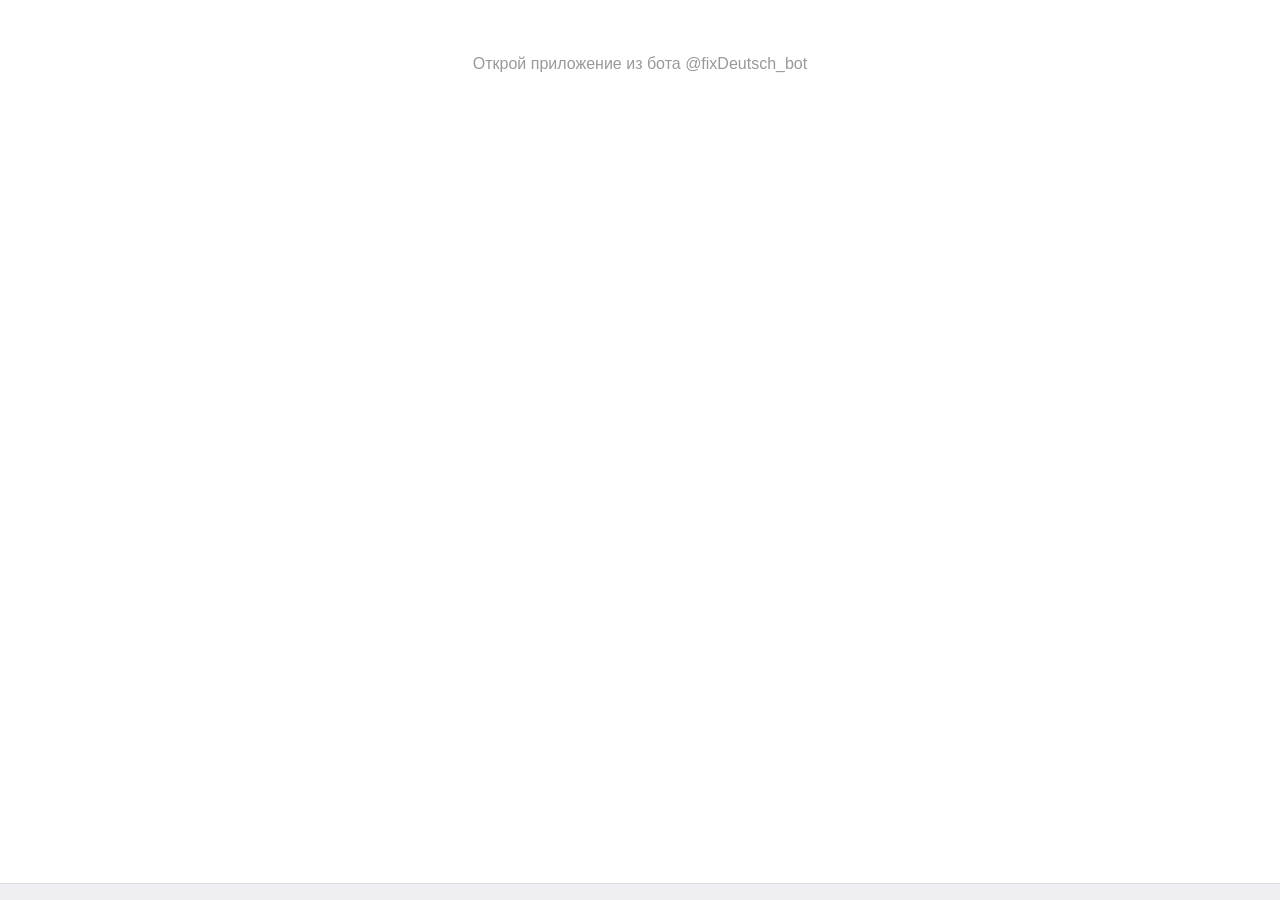
==== memcity/index.html @ 9db3e351 "MemCity r23 (v3.5): human place names with gender zone label, placename.js shared rule, QA-143 fixes" ====
<!doctype html><html lang="ru"><head><meta charset="utf-8"><meta name="viewport" content="width=device-width,initial-scale=1,viewport-fit=cover">
<title>MemCity</title><link rel="stylesheet" href="style.css"><script src="https://telegram.org/js/telegram-web-app.js"></script></head>
<body><div id="app"><div class="load">Загружаю твой город…</div></div>
<nav class="nav" id="nav"></nav>
<script src="placename.js"></script><script src="app.js"></script></body></html>
---- memcity/style.css ----
:root{--bg:var(--tg-theme-bg-color,#fff);--txt:var(--tg-theme-text-color,#000);--hint:var(--tg-theme-hint-color,#999);--link:var(--tg-theme-link-color,#2481cc);--btn:var(--tg-theme-button-color,#2481cc);--btn-t:var(--tg-theme-button-text-color,#fff);--card:var(--tg-theme-secondary-bg-color,#efeff3);
--gold:#f5c542;--gold-ink:#f5c542;--line:color-mix(in srgb,var(--hint) 22%,transparent);--soft:color-mix(in srgb,var(--btn) 14%,transparent);--r:16px}
[data-scheme=light]{--gold-ink:#9a6700}
*{box-sizing:border-box;margin:0;padding:0}
body{background:var(--bg);color:var(--txt);font:16px/1.45 -apple-system,"SF Pro Text",Inter,Roboto,sans-serif;padding:12px 16px calc(76px + env(safe-area-inset-bottom));-webkit-font-smoothing:antialiased}
h1{font-size:26px;font-weight:800;letter-spacing:-.4px}.sub{color:var(--hint);font-size:14px;margin-top:2px}
.hd{margin:6px 0 16px}
.card{background:var(--card);border-radius:var(--r);padding:14px 16px;margin-bottom:10px}
.lbl{font-size:13px;color:var(--hint);text-transform:uppercase;letter-spacing:.4px;margin:18px 4px 8px}
/* книга */
.book{display:flex;gap:14px;align-items:center}.ring{--p:0;width:56px;height:56px;border-radius:50%;background:conic-gradient(var(--btn) calc(var(--p)*1%),var(--line) 0);display:grid;place-items:center;flex:none}
.ring b{width:44px;height:44px;border-radius:50%;background:var(--card);display:grid;place-items:center;font-size:14px}
.toc{padding:0;overflow:hidden}.ch{display:flex;align-items:center;gap:12px;padding:13px 16px;border-top:1px solid var(--line);color:inherit;text-decoration:none}.ch:first-child{border:0}
.no{width:30px;height:30px;border-radius:50%;background:var(--soft);color:var(--btn);display:grid;place-items:center;font-weight:700;font-size:14px;flex:none}
.ch.done .no{background:var(--btn);color:var(--btn-t)}.ch .t{flex:1;min-width:0}.ch .t b{display:block;font-weight:600}.ch .t small{color:var(--hint);font-size:13px}
.pb{height:4px;border-radius:4px;background:var(--line);margin-top:6px;overflow:hidden}.pb i{display:block;height:100%;background:var(--btn)}
.due{font-size:12px;font-weight:700;color:var(--btn-t);background:var(--btn);border-radius:99px;padding:2px 8px}
.main{display:block;width:100%;border:0;border-radius:12px;padding:14px;background:var(--btn);color:var(--btn-t);font:600 16px/1 inherit;text-align:center;margin-top:12px}
/* глава */
.read p{font-size:17px;line-height:1.6;margin-bottom:14px}.read strong{font-weight:700}.v{color:var(--gold-ink);font-weight:700}
.chips{display:flex;gap:8px;overflow:auto;margin:4px 0 14px}.chips span{white-space:nowrap;background:var(--card);border-radius:99px;padding:6px 12px;font-size:14px}
/* карточка */
.wc{padding:20px 18px}.art{font-size:13px;font-weight:700;color:var(--hint);text-transform:uppercase;letter-spacing:.6px}
.lem{font-size:34px;font-weight:800;letter-spacing:-.5px;margin:2px 0}.tr{font-size:18px;color:var(--hint)}
.snd{margin-top:14px;padding-top:14px;border-top:1px solid var(--line);font-size:17px}.snd div{margin:3px 0}.snd b{font-weight:800}
.row{display:flex;justify-content:space-between;align-items:center;font-size:15px}.row small{color:var(--hint)}
.pager{display:flex;justify-content:space-between;align-items:center;color:var(--hint);font-size:14px;margin-top:6px}
.dots{display:flex;gap:6px}.dots i{width:6px;height:6px;border-radius:50%;background:var(--line)}.dots i.on{background:var(--btn)}
/* город */
.city{display:grid;grid-template-columns:1fr 1fr;gap:10px}.loc{background:var(--card);border-radius:var(--r);padding:14px;min-height:118px;display:flex;flex-direction:column;justify-content:space-between;position:relative}
.loc .k{font-size:13px;font-weight:700;color:var(--hint);padding-right:26px;line-height:1.25}.loc b{font-size:17px;display:block}.loc small{color:var(--hint);font-size:13px}
.loc.verb{box-shadow:inset 0 0 0 2px var(--gold)}.loc.verb .k{color:var(--gold-ink)}
.badge{position:absolute;top:12px;right:12px}
.wl{display:flex;align-items:center;gap:10px;padding:10px 0;border-top:1px solid var(--line)}.wl:first-child{border:0}.wl .t{flex:1}.wl small{display:block;color:var(--hint);font-size:13px}
.st{width:8px;height:8px;border-radius:50%;background:var(--line)}.st.due{background:var(--btn);padding:0}
/* навигация */
.nav{position:fixed;left:0;right:0;bottom:0;display:flex;justify-content:space-around;background:var(--card);border-top:1px solid var(--line);padding:8px 0 calc(8px + env(safe-area-inset-bottom))}
.nav div{font-size:12px;color:var(--hint);text-align:center;min-width:72px}.nav div span{display:block;font-size:21px;line-height:1.2}.nav .on{color:var(--btn)}
/* r23 design: app extras */
.load,.empty{color:var(--hint);text-align:center;padding:40px 16px}
.toc .ch{cursor:pointer}.ring.sm{width:34px;height:34px}.ring.sm b{width:26px;height:26px;font-size:11px}
.ch.done .ring.sm b{background:var(--btn);color:var(--btn-t)}
.srch{width:100%;border:0;border-radius:12px;padding:12px 14px;background:var(--card);color:var(--txt);font:inherit;margin-bottom:10px}
.wl{cursor:pointer}.art.die,.art.der,.art.das{color:var(--hint)}
.due{white-space:nowrap}
.back{font-size:26px;cursor:pointer;line-height:1;margin-bottom:6px;color:var(--link)}
.read b{font-weight:800}
.toast{position:fixed;left:50%;bottom:100px;transform:translateX(-50%);background:var(--txt);color:var(--bg);padding:10px 16px;border-radius:14px;font-size:14px;z-index:9}
/* PM #189 «знаю / учим» */
.seg{display:flex;background:var(--card);border-radius:12px;padding:3px;gap:3px}.seg a{flex:1;text-align:center;padding:8px 6px;border-radius:9px;font-size:14px;color:var(--hint);cursor:pointer}.seg a.on{background:var(--bg);color:var(--txt);font-weight:600}
.kl{display:flex;align-items:center;gap:12px;padding:11px 0;border-bottom:1px solid var(--line);cursor:pointer}.kl:last-child{border-bottom:0}.kl .t{flex:1;min-width:0}.kl strong{display:block;font-weight:600}.kl strong.v{color:var(--gold-ink)}.kl small{color:var(--hint);font-size:14px}
.kl .cb{width:26px;height:26px;border-radius:50%;border:2px solid var(--hint);display:grid;place-items:center;flex:none;font-weight:800;font-size:15px;color:#17212b}
.kl.on .cb{background:#f5c542;border-color:#f5c542}.kl.on strong{opacity:.75}
.toast{position:fixed;left:16px;right:16px;bottom:calc(84px + env(safe-area-inset-bottom));background:var(--txt);color:var(--bg);padding:12px 14px;border-radius:12px;font-size:14px}
.main.stick{position:sticky;bottom:calc(84px + env(safe-area-inset-bottom));box-shadow:0 6px 24px rgba(0,0,0,.25)}
/* PM #196: «Читать дальше» first, review is a secondary row, «Проверить себя» a text link */
.row2{display:flex;justify-content:space-between;align-items:center;background:var(--card);border-radius:var(--r);padding:13px 16px;margin-bottom:10px;color:var(--txt);cursor:pointer}.row2 span:last-child{color:var(--hint)}
.link{display:block;text-align:center;color:var(--link);padding:12px;font-size:15px;cursor:pointer}
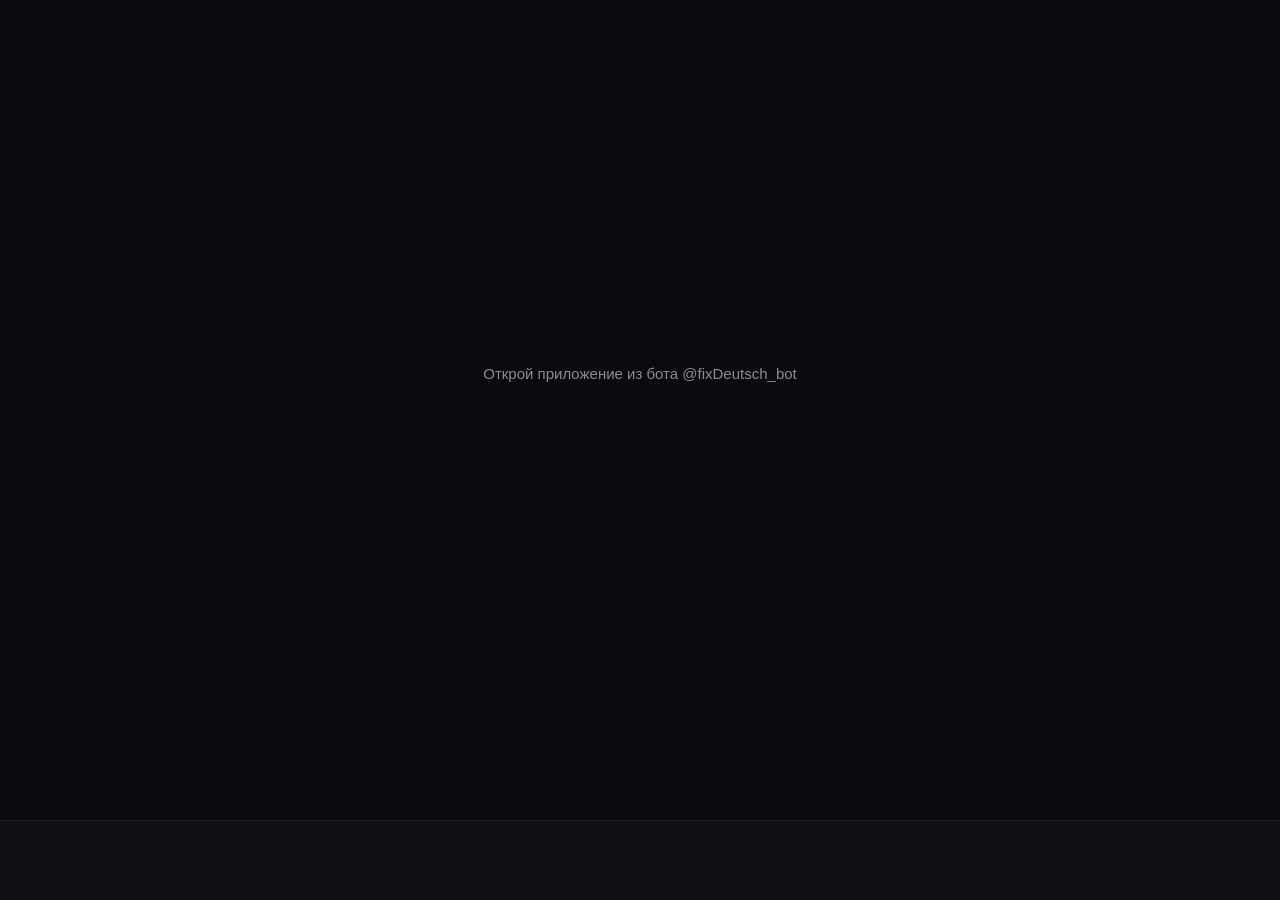
==== commit cfbf6374: "MemCity mini-app: version label 3.5.1 + cache-busting ?v= (a189b1a)" ====
--- a/memcity/index.html
+++ b/memcity/index.html
@@ -1,5 +1,5 @@
 <!doctype html><html lang="ru"><head><meta charset="utf-8"><meta name="viewport" content="width=device-width,initial-scale=1,viewport-fit=cover">
-<title>MemCity</title><link rel="stylesheet" href="style.css"><script src="https://telegram.org/js/telegram-web-app.js"></script></head>
+<title>MemCity</title><link rel="stylesheet" href="style.css?v=3.5-oldlook.1"><script src="https://telegram.org/js/telegram-web-app.js"></script></head>
 <body><div id="app"><div class="load">Загружаю твой город…</div></div>
 <nav class="nav" id="nav"></nav>
-<script src="placename.js"></script><script src="app.js"></script></body></html>
+<script src="placename.js?v=3.5-oldlook.1"></script><script src="app.js?v=3.5-oldlook.1"></script></body></html>
--- a/memcity/style.css
+++ b/memcity/style.css
@@ -1,58 +1,72 @@
-:root{--bg:var(--tg-theme-bg-color,#fff);--txt:var(--tg-theme-text-color,#000);--hint:var(--tg-theme-hint-color,#999);--link:var(--tg-theme-link-color,#2481cc);--btn:var(--tg-theme-button-color,#2481cc);--btn-t:var(--tg-theme-button-text-color,#fff);--card:var(--tg-theme-secondary-bg-color,#efeff3);
---gold:#f5c542;--gold-ink:#f5c542;--line:color-mix(in srgb,var(--hint) 22%,transparent);--soft:color-mix(in srgb,var(--btn) 14%,transparent);--r:16px}
-[data-scheme=light]{--gold-ink:#9a6700}
-*{box-sizing:border-box;margin:0;padding:0}
-body{background:var(--bg);color:var(--txt);font:16px/1.45 -apple-system,"SF Pro Text",Inter,Roboto,sans-serif;padding:12px 16px calc(76px + env(safe-area-inset-bottom));-webkit-font-smoothing:antialiased}
-h1{font-size:26px;font-weight:800;letter-spacing:-.4px}.sub{color:var(--hint);font-size:14px;margin-top:2px}
-.hd{margin:6px 0 16px}
-.card{background:var(--card);border-radius:var(--r);padding:14px 16px;margin-bottom:10px}
-.lbl{font-size:13px;color:var(--hint);text-transform:uppercase;letter-spacing:.4px;margin:18px 4px 8px}
-/* книга */
-.book{display:flex;gap:14px;align-items:center}.ring{--p:0;width:56px;height:56px;border-radius:50%;background:conic-gradient(var(--btn) calc(var(--p)*1%),var(--line) 0);display:grid;place-items:center;flex:none}
-.ring b{width:44px;height:44px;border-radius:50%;background:var(--card);display:grid;place-items:center;font-size:14px}
-.toc{padding:0;overflow:hidden}.ch{display:flex;align-items:center;gap:12px;padding:13px 16px;border-top:1px solid var(--line);color:inherit;text-decoration:none}.ch:first-child{border:0}
-.no{width:30px;height:30px;border-radius:50%;background:var(--soft);color:var(--btn);display:grid;place-items:center;font-weight:700;font-size:14px;flex:none}
-.ch.done .no{background:var(--btn);color:var(--btn-t)}.ch .t{flex:1;min-width:0}.ch .t b{display:block;font-weight:600}.ch .t small{color:var(--hint);font-size:13px}
-.pb{height:4px;border-radius:4px;background:var(--line);margin-top:6px;overflow:hidden}.pb i{display:block;height:100%;background:var(--btn)}
-.due{font-size:12px;font-weight:700;color:var(--btn-t);background:var(--btn);border-radius:99px;padding:2px 8px}
-.main{display:block;width:100%;border:0;border-radius:12px;padding:14px;background:var(--btn);color:var(--btn-t);font:600 16px/1 inherit;text-align:center;margin-top:12px}
-/* глава */
-.read p{font-size:17px;line-height:1.6;margin-bottom:14px}.read strong{font-weight:700}.v{color:var(--gold-ink);font-weight:700}
-.chips{display:flex;gap:8px;overflow:auto;margin:4px 0 14px}.chips span{white-space:nowrap;background:var(--card);border-radius:99px;padding:6px 12px;font-size:14px}
-/* карточка */
-.wc{padding:20px 18px}.art{font-size:13px;font-weight:700;color:var(--hint);text-transform:uppercase;letter-spacing:.6px}
-.lem{font-size:34px;font-weight:800;letter-spacing:-.5px;margin:2px 0}.tr{font-size:18px;color:var(--hint)}
-.snd{margin-top:14px;padding-top:14px;border-top:1px solid var(--line);font-size:17px}.snd div{margin:3px 0}.snd b{font-weight:800}
-.row{display:flex;justify-content:space-between;align-items:center;font-size:15px}.row small{color:var(--hint)}
-.pager{display:flex;justify-content:space-between;align-items:center;color:var(--hint);font-size:14px;margin-top:6px}
-.dots{display:flex;gap:6px}.dots i{width:6px;height:6px;border-radius:50%;background:var(--line)}.dots i.on{background:var(--btn)}
-/* город */
-.city{display:grid;grid-template-columns:1fr 1fr;gap:10px}.loc{background:var(--card);border-radius:var(--r);padding:14px;min-height:118px;display:flex;flex-direction:column;justify-content:space-between;position:relative}
-.loc .k{font-size:13px;font-weight:700;color:var(--hint);padding-right:26px;line-height:1.25}.loc b{font-size:17px;display:block}.loc small{color:var(--hint);font-size:13px}
-.loc.verb{box-shadow:inset 0 0 0 2px var(--gold)}.loc.verb .k{color:var(--gold-ink)}
-.badge{position:absolute;top:12px;right:12px}
-.wl{display:flex;align-items:center;gap:10px;padding:10px 0;border-top:1px solid var(--line)}.wl:first-child{border:0}.wl .t{flex:1}.wl small{display:block;color:var(--hint);font-size:13px}
-.st{width:8px;height:8px;border-radius:50%;background:var(--line)}.st.due{background:var(--btn);padding:0}
-/* навигация */
-.nav{position:fixed;left:0;right:0;bottom:0;display:flex;justify-content:space-around;background:var(--card);border-top:1px solid var(--line);padding:8px 0 calc(8px + env(safe-area-inset-bottom))}
-.nav div{font-size:12px;color:var(--hint);text-align:center;min-width:72px}.nav div span{display:block;font-size:21px;line-height:1.2}.nav .on{color:var(--btn)}
-/* r23 design: app extras */
-.load,.empty{color:var(--hint);text-align:center;padding:40px 16px}
-.toc .ch{cursor:pointer}.ring.sm{width:34px;height:34px}.ring.sm b{width:26px;height:26px;font-size:11px}
-.ch.done .ring.sm b{background:var(--btn);color:var(--btn-t)}
-.srch{width:100%;border:0;border-radius:12px;padding:12px 14px;background:var(--card);color:var(--txt);font:inherit;margin-bottom:10px}
-.wl{cursor:pointer}.art.die,.art.der,.art.das{color:var(--hint)}
-.due{white-space:nowrap}
-.back{font-size:26px;cursor:pointer;line-height:1;margin-bottom:6px;color:var(--link)}
-.read b{font-weight:800}
-.toast{position:fixed;left:50%;bottom:100px;transform:translateX(-50%);background:var(--txt);color:var(--bg);padding:10px 16px;border-radius:14px;font-size:14px;z-index:9}
-/* PM #189 «знаю / учим» */
-.seg{display:flex;background:var(--card);border-radius:12px;padding:3px;gap:3px}.seg a{flex:1;text-align:center;padding:8px 6px;border-radius:9px;font-size:14px;color:var(--hint);cursor:pointer}.seg a.on{background:var(--bg);color:var(--txt);font-weight:600}
-.kl{display:flex;align-items:center;gap:12px;padding:11px 0;border-bottom:1px solid var(--line);cursor:pointer}.kl:last-child{border-bottom:0}.kl .t{flex:1;min-width:0}.kl strong{display:block;font-weight:600}.kl strong.v{color:var(--gold-ink)}.kl small{color:var(--hint);font-size:14px}
-.kl .cb{width:26px;height:26px;border-radius:50%;border:2px solid var(--hint);display:grid;place-items:center;flex:none;font-weight:800;font-size:15px;color:#17212b}
+:root{--bg:#0b0b0f;--card:#17171d;--card2:#1f1f27;--txt:#f4f4f6;--mut:#8b8b98;--acc:#7c5cff;--gold:#f5c542;--grn:#3ddc84;--r:22px;
+--hint:var(--mut);--line:#ffffff14;--btn:var(--acc);--btn-t:#fff;--link:#a996ff;--gold-ink:#f5c542}
+*{box-sizing:border-box;margin:0;padding:0}body{background:var(--bg);color:var(--txt);font:15px/1.35 -apple-system,"SF Pro Text",Inter,Roboto,sans-serif;padding:14px 16px 96px}
+.top{display:flex;justify-content:space-between;align-items:center;margin:4px 0 14px}.av{width:38px;height:38px;border-radius:50%;background:linear-gradient(135deg,#7c5cff,#ff7ab6);display:grid;place-items:center;font-weight:700}
+.chip{background:var(--card2);padding:7px 12px;border-radius:99px;font-size:13px;color:var(--mut)}
+.hero{background:radial-gradient(120% 120% at 0 0,#3a2a8a 0,#17171d 60%);border-radius:28px;padding:22px}
+.hero small{color:var(--mut)}.big{font-size:52px;font-weight:800;letter-spacing:-1px;margin:4px 0}.big span{font-size:20px;color:var(--mut);font-weight:600}
+.stats{display:flex;gap:10px;margin-top:12px}.st{flex:1;background:#ffffff10;border-radius:16px;padding:10px}.st b{font-size:20px;display:block}.st i{font-style:normal;font-size:12px;color:var(--mut)}
+.acts{display:flex;justify-content:space-between;margin:20px 4px}.a{text-align:center;font-size:12px;color:var(--mut);width:76px}.a div{width:58px;height:58px;margin:0 auto 6px;border-radius:50%;background:var(--card2);display:grid;place-items:center;font-size:24px}.a.p div{background:var(--acc)}
+.card{background:var(--card);border-radius:var(--r);padding:16px;margin-bottom:12px;position:relative}.card h3{font-size:17px;margin-bottom:10px}.x{position:absolute;right:14px;top:12px;color:var(--mut)}
+.promo{background:linear-gradient(120deg,#2b1f5c,#5a2d6e);display:flex;gap:12px;align-items:center}.promo .e{font-size:38px}.promo p{font-size:13px;color:#d9d3ff}
+.w{display:flex;align-items:center;gap:12px;padding:9px 0;border-top:1px solid #ffffff0d}.w:first-of-type{border:0}.art{font-size:11px;padding:3px 7px;border-radius:8px;font-weight:700}.der{background:#2d6cff33;color:#7aa6ff}.die{background:#ff5d8a33;color:#ff8fb0}.das{background:#3ddc8433;color:#6ff0a8}
+.w .t{flex:1}.w .t small{display:block;color:var(--mut);font-size:12px}.btn{background:var(--acc);border:0;color:#fff;border-radius:14px;padding:12px;width:100%;font-weight:700;font-size:15px;margin-top:8px}
+.tabs{display:flex;gap:6px;margin:18px 0 12px}.tab{padding:8px 14px;border-radius:99px;color:var(--mut);font-weight:600}.tab.on{background:var(--txt);color:#000}
+.grid{display:grid;grid-template-columns:1fr 1fr;gap:10px}.tile{border-radius:20px;padding:14px;min-height:128px;display:flex;flex-direction:column;justify-content:space-between}.tile b{font-size:16px}.tile small{opacity:.85;font-size:12px;display:block;margin:2px 0 6px}
+.bar{height:6px;background:#ffffff30;border-radius:9px;overflow:hidden}.bar i{display:block;height:100%;background:#fff}
+.nav{position:fixed;left:0;right:0;bottom:0;height:80px;background:#111116ee;backdrop-filter:blur(14px);border-top:1px solid #ffffff10;display:flex;justify-content:space-around;padding-top:10px}.nav div{text-align:center;font-size:11px;color:var(--mut)}.nav div span{display:block;font-size:22px}.nav .on{color:var(--txt)}
+.story p{margin-bottom:12px;line-height:1.55}.story b{color:var(--gold)}.story strong{color:#9fb6ff}.map div{font-size:13px;padding:6px 0;color:#cfcfda}
+.seg{display:flex;gap:8px;overflow:auto}.seg .chip{white-space:nowrap}
+.scr{display:none}.scr.on{display:block}
+.scr{display:none}.scr.on{display:block}.nav div{cursor:pointer}.ep{display:flex;gap:12px;align-items:center}.ep .ic{width:46px;height:46px;border-radius:14px;display:grid;place-items:center;font-size:22px;background:var(--acc)}
+.verb{background:#f5c54233;color:var(--gold)}.empty{color:var(--mut);text-align:center;padding:40px 10px}.srch{width:100%;background:var(--card2);border:0;border-radius:14px;padding:12px 14px;color:var(--txt);font-size:15px;margin-bottom:12px}
+.chip{cursor:pointer}.tile{cursor:pointer}.load{display:grid;place-items:center;height:80vh;color:var(--mut)}
+/* oldlook (NordSturm 17.10): 924d475 look + r23 data. Clear status chips instead of the dots / due badges */
+.rs{flex:none;white-space:nowrap;font-size:11px;font-weight:700;border-radius:99px;padding:3px 8px;color:var(--mut);background:var(--card2)}
+.rs.now{background:#7c5cff2e;color:#b9a6ff}.rs.ok{color:#9be7bd}.rs.new{color:var(--mut)}
+.legend{color:var(--mut);font-size:12px;text-align:center;line-height:2}
+.tile .k{display:block;font-size:12px;font-weight:700;opacity:.9;margin-top:1px}.tile.tv{color:#1a1300}.tile.tv .bar i{background:#1a1300}.tile.tv .bar{background:#1a130030}
+.zh{display:flex;justify-content:space-between;align-items:center;gap:8px}.zh .chip{flex:none}
+.art-l{display:block;color:var(--mut);font-size:13px;margin-top:-4px}
+.nx{display:flex;flex-direction:column;gap:2px;cursor:pointer}.nx small{color:var(--mut)}.kc{cursor:pointer}
+.story strong.v,.story b.v{color:var(--gold)}.story b{font-weight:800}
+.btn{cursor:pointer}.link{display:block;text-align:center;color:var(--link);padding:12px;font-size:15px;cursor:pointer}
+.toast{position:fixed;left:16px;right:16px;bottom:96px;background:#2a2a33;color:#fff;padding:12px 14px;border-radius:14px;font-size:14px;z-index:9}
+.back{font-size:26px;cursor:pointer;line-height:1;margin-bottom:6px}
+.hd{margin:6px 0 14px}.hd h1{font-size:24px}.sub{color:var(--mut);font-size:13px;margin-top:2px}
+/* PM #189 «Что уже знаешь?» (the r23 screen in the old palette) */
+.seg a{flex:1;text-align:center;padding:8px 6px;border-radius:99px;font-size:14px;color:var(--mut);background:var(--card2);cursor:pointer}.seg a.on{background:var(--txt);color:#000;font-weight:600}
+.kl{display:flex;align-items:center;gap:12px;padding:11px 0;border-bottom:1px solid var(--line);cursor:pointer}.kl:last-child{border-bottom:0}.kl .t{flex:1;min-width:0}.kl strong{display:block;font-weight:600}.kl strong.v{color:var(--gold-ink)}.kl small{color:var(--mut);font-size:14px}
+.kl .cb{width:26px;height:26px;border-radius:50%;border:2px solid var(--mut);display:grid;place-items:center;flex:none;font-weight:800;font-size:15px;color:#17212b}
 .kl.on .cb{background:#f5c542;border-color:#f5c542}.kl.on strong{opacity:.75}
-.toast{position:fixed;left:16px;right:16px;bottom:calc(84px + env(safe-area-inset-bottom));background:var(--txt);color:var(--bg);padding:12px 14px;border-radius:12px;font-size:14px}
-.main.stick{position:sticky;bottom:calc(84px + env(safe-area-inset-bottom));box-shadow:0 6px 24px rgba(0,0,0,.25)}
-/* PM #196: «Читать дальше» first, review is a secondary row, «Проверить себя» a text link */
-.row2{display:flex;justify-content:space-between;align-items:center;background:var(--card);border-radius:var(--r);padding:13px 16px;margin-bottom:10px;color:var(--txt);cursor:pointer}.row2 span:last-child{color:var(--hint)}
-.link{display:block;text-align:center;color:var(--link);padding:12px;font-size:15px;cursor:pointer}
+.main{display:block;width:100%;border:0;border-radius:14px;padding:13px;background:var(--acc);color:#fff;font-weight:700;font-size:15px;text-align:center;margin-top:12px;cursor:pointer}
+.main.stick{position:sticky;bottom:96px;box-shadow:0 6px 24px rgba(0,0,0,.4)}
+.dot{flex:none;font-size:12px;color:var(--mut)}.dot.now{color:#9f8bff}.dot.ok{color:var(--grn)}.dot.soon{color:var(--gold)}
+/* PM hq.reports 148 (#246–252) */
+.w .t small .tr{color:#e2e2ea}.rs.now{color:#c9baff}
+.tile{text-shadow:0 1px 2px rgba(0,0,0,.35)}.tile.tv{text-shadow:none}.tile small{opacity:.95}
+.art{font-size:12px;padding:4px 8px}.der{background:#2d6cff40;color:#9cbcff}.die{background:#ff5d8a40;color:#ffa6c2}.das{background:#3ddc8440;color:#8ff5bd}.verb{background:#f5c54240;color:#ffd970}
+.art.big{display:inline-block;font-size:18px;padding:5px 14px;border-radius:12px}
+.chip[onclick],.seg .chip,.zh .chip,.top .chip{min-height:44px;display:inline-flex;align-items:center;justify-content:center}
+.btn,.main{min-height:44px;display:flex;align-items:center;justify-content:center}.top>div[onclick]{min-width:44px;min-height:44px;display:grid;place-items:center}
+.rv{display:flex;justify-content:space-between;align-items:center;min-height:52px;cursor:pointer;margin-bottom:12px}.rv span,.rvh span{color:var(--mut)}
+.rvh{display:flex;justify-content:space-between;cursor:pointer}
+.read p{font-size:17px;line-height:1.6;margin-bottom:14px}
+details.map summary{font-weight:700;font-size:16px;cursor:pointer;min-height:44px;display:flex;align-items:center;list-style:none}details.map summary::-webkit-details-marker{display:none}details.map summary::after{content:"›";margin-left:auto;color:var(--mut);transition:.2s}details.map[open] summary::after{transform:rotate(90deg)}
+details.map[open] summary{margin-bottom:6px}
+.snd{font-weight:800;color:#f4f4f6}.w .t small .snd{color:#e2e2ea}
+/* QA-152 #264: every tap target ≥ 44px; the look stays (padding + negative margin) */
+.rvh{min-height:44px;align-items:center;margin:-10px 0 0}
+.tabs{margin:14px 0 8px}.tab{min-height:44px;display:flex;align-items:center}
+.nav div{flex:1;cursor:pointer}
+.top .chip{min-width:44px}.zh .chip,.card h3 .chip{min-width:44px}
+.srch{height:44px}
+.map b[onclick]{display:inline-block;padding:14px 8px;margin:-14px -8px;cursor:pointer}
+.back{min-height:44px;display:flex;align-items:center;margin:-9px 0 -3px}
+.seg a{min-height:44px;display:flex;align-items:center;justify-content:center;margin:-4.5px 0}
+/* QA-152 #265: chapter chips wrap at 390px («Озвучить» not cut) */
+.seg{flex-wrap:wrap}
+.promo[onclick]{cursor:pointer}
+
+/* version label (NordSturm 17.10): top of home/city, next to the city name */
+.ver{font-size:11px;color:var(--mut);opacity:.7;white-space:nowrap;align-self:center;line-height:1.2;padding:2px 0;pointer-events:none;user-select:none}
